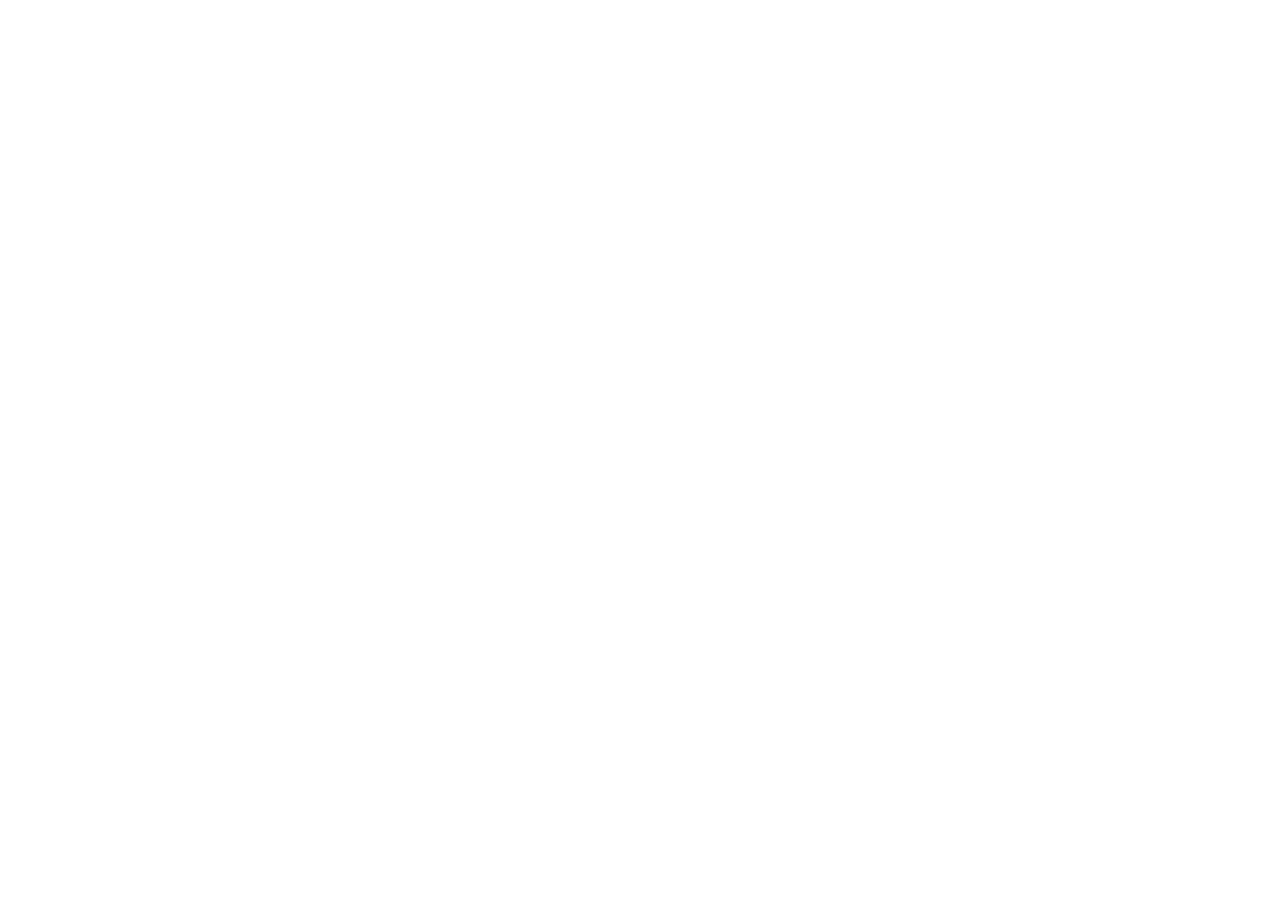
==== pages/login.html @ ba546a14 "test" ====
<!DOCTYPE html>
<html lang="en">
<head>
    <meta charset="UTF-8">
    <meta name="viewport" content="width=device-width, initial-scale=1.0">
    <link rel="stylesheet" href="../style.css">
    <script src="../script.js"></script>
    <title>Login</title>
</head>
<body>
    <header>
        
    </header>
    <main>

    </main>
    <footer>

    </footer>
</body>
</html>
---- style.css ----
body{
    margin: 0;
    padding: 0;
}

.dock{
    width: 100%;
    display: flex;
    justify-content: space-evenly;
    align-items: center;
    
    background-color: gray;
    height: 13vh;
}

.dock > img{
    width: 20%;
}
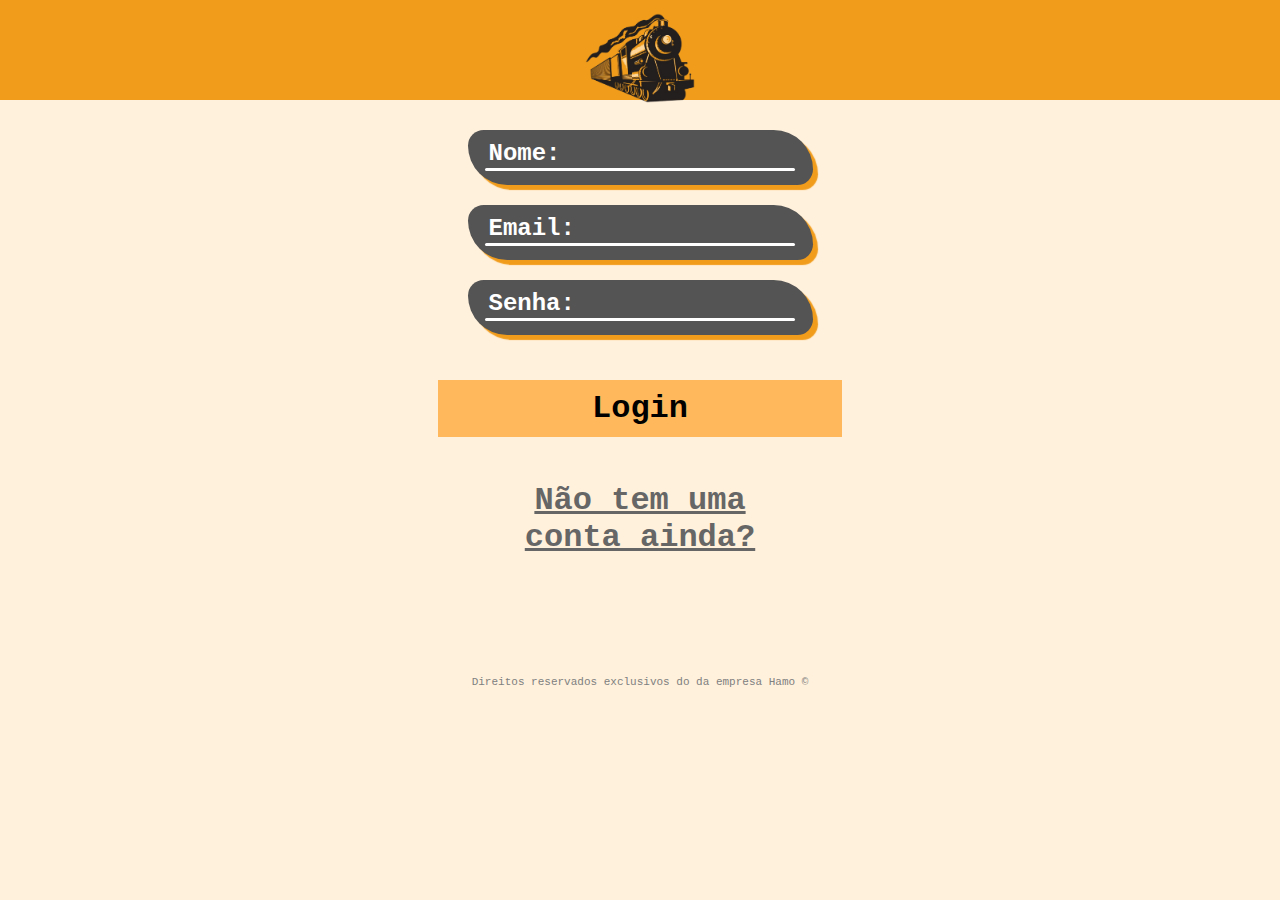
==== commit aee57d53: "test" ====
--- a/pages/login.html
+++ b/pages/login.html
@@ -1,21 +1,50 @@
 <!DOCTYPE html>
-<html lang="en">
+<html lang="pt-br">
 <head>
     <meta charset="UTF-8">
     <meta name="viewport" content="width=device-width, initial-scale=1.0">
     <link rel="stylesheet" href="../style.css">
-    <script src="../script.js"></script>
+    <script src="../script.js" defer></script>
     <title>Login</title>
 </head>
 <body>
     <header>
-        
+        <div class="logo">
+            <img src="../imgs/logo.png" style="object-fit: cover;" alt="">
+        </div>
     </header>
     <main>
+        <div class="insertInfoContainer">
+            <div>
+                <div class="insertInfoBox">
+                    <div class="flex">
+                        <h2 class="InfoBoxText">Nome:</h2>
+                        <input type="text" class="inputForLogin">
+                    </div>
+                    <div class="line"></div>
+                </div>
+                <div class="insertInfoBox">
+                    <div class="flex">
+                        <h2 class="InfoBoxText">Email:</h2>
+                        <input type="text" class="inputForLogin">
+                    </div>
+                    <div class="line"></div>
+                </div>
+                <div class="insertInfoBox">
+                    <div class="flex">
+                        <h2 class="InfoBoxText">Senha:</h2>
+                        <input type="password" class="inputForLogin">
+                    </div>
+                    <div class="line"></div>
+                </div>
+            </div>
+        </div>
 
+        <h1 class="loginButtons loginButtonsLogin">Login</h1>
+        <h1 class="loginButtons loginButtonsForgot">Não tem uma conta ainda?</h1>
     </main>
     <footer>
-
+        <p style="margin: 0; padding: 0; font-size: 11px; text-align: center; margin-top: 120px; color: gray;">Direitos reservados exclusivos do da empresa Hamo ©</p>
     </footer>
 </body>
 </html>--- a/style.css
+++ b/style.css
@@ -1,6 +1,9 @@
 body{
     margin: 0;
     padding: 0;
+    background-color: #fff1dc;
+    font-family: 'Courier New', Courier, monospace;
+    overflow: hidden;
 }
 
 .dock{
@@ -8,11 +11,99 @@
     display: flex;
     justify-content: space-evenly;
     align-items: center;
-    
-    background-color: gray;
-    height: 13vh;
+    background-color: #f19c1b;
+    height: 120px;
+    position: fixed;
+    bottom: 0;
 }
 
-.dock > img{
-    width: 20%;
+.dockBox{
+    margin: 10px;
+    height: 100%;
+    background-color: red;
+}
+
+.dockBox > img{
+    width: 100%;
+}
+
+.logo {
+    width: 100%;
+    height: 100px;
+    background-color: #f19c1b;
+    display: flex;
+    justify-content: center;
+    justify-items: center;
+}
+
+.logo > img{
+    margin-top: 1%;
+    height: 90%;
+    min-height: 90%;
+}
+
+.insertInfoContainer{
+    width: 100%;
+    justify-content: center;
+    justify-items: center;
+    margin-top: 30px;
+}
+
+.insertInfoBox{
+    width: 345px;
+    height: 55px;
+    background-color: #545454;
+    margin-top: 20px;
+    border-radius: 20px 50px 20px 50px;
+    box-shadow: 5px 5px 1px #f19c1b;
+}
+
+.InfoBoxText{
+    padding: 0;
+    margin: 0;
+    color: white;
+    padding-left: 21px;
+    padding-top: 10px;
+}
+
+.line{
+    width: 90%;
+    height: 3px;
+    margin: auto;
+    border-radius: 3px;
+    margin-top: 1px;
+    background-color: white;
+}
+
+.flex{
+    display: flex;
+}
+
+.loginButtons{
+    text-align: center;
+    width: 300px;
+    margin: auto;
+    margin-top: 45px;
+}
+
+.inputForLogin{
+    all: unset;
+    color: white;
+    font-size: 12px;
+    font-weight: bold;
+    padding-top: 12px;
+    padding-left: 5px;
+    width: 100%;
+    overflow: hidden;
+}
+
+.loginButtonsLogin{
+    background-color: rgba(255, 145, 0, 0.589);
+    width: 30%;
+    padding: 10px;
+}
+
+.loginButtonsForgot{
+    text-decoration: underline;
+    color: rgb(102, 102, 102);
 }